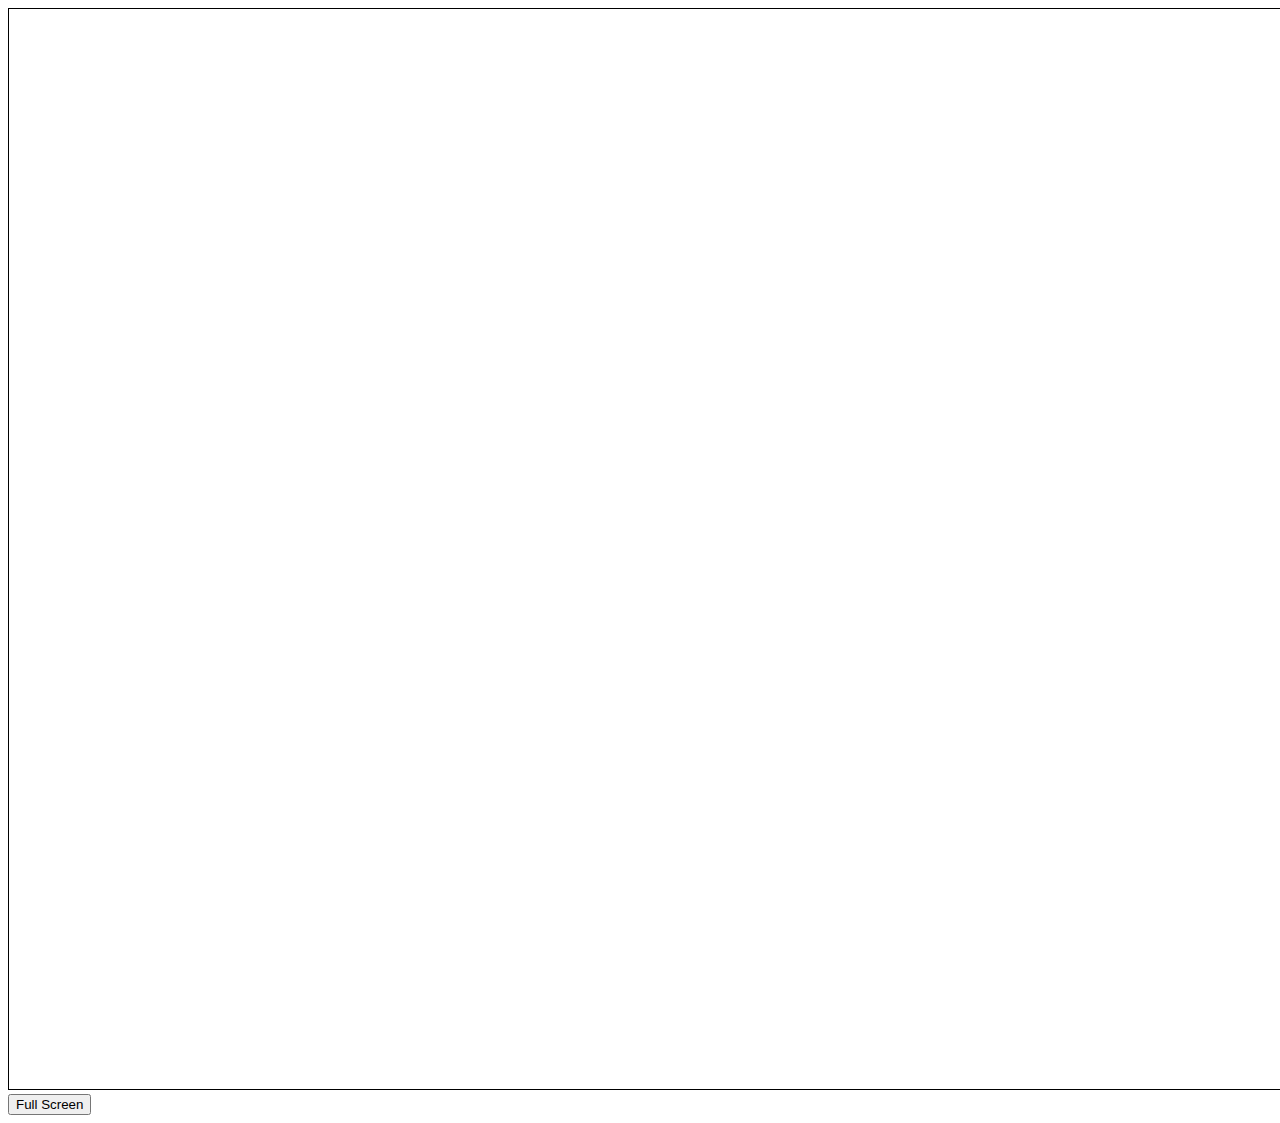
==== index.html @ 99912491 "Add files via upload" ====
<!DOCTYPE html>
<html>
<head>
  <title>Flappy Bird</title>
  <style>
    canvas {
      border: 1px solid black;
    }
    
    #gameover {
      display: none;
      position: absolute;
      top: 0;
      left: 0;
      width: 100%;
      height: 100%;
      background-color: rgba(0, 0, 0, 0.5);
      color: rgb(0, 0, 0);
      text-align: center;
      padding-top: 200px;
    }
  </style>
</head>
<body>
  <canvas id="game" width="1920" height="1080"></canvas>
  <button id="fullscreen-btn">Full Screen</button>
  <div id="gameover">
    <h2>Game Over!</h2>
    <p>Score: <span id="score"></span></p>
    <button onclick="startGame()">Play Again</button>
    <button onclick="restartGame()">Restart</button>
  </div>
  <script src="game.js"></script>
  <script src="a.css"></script>
</body>
</html>
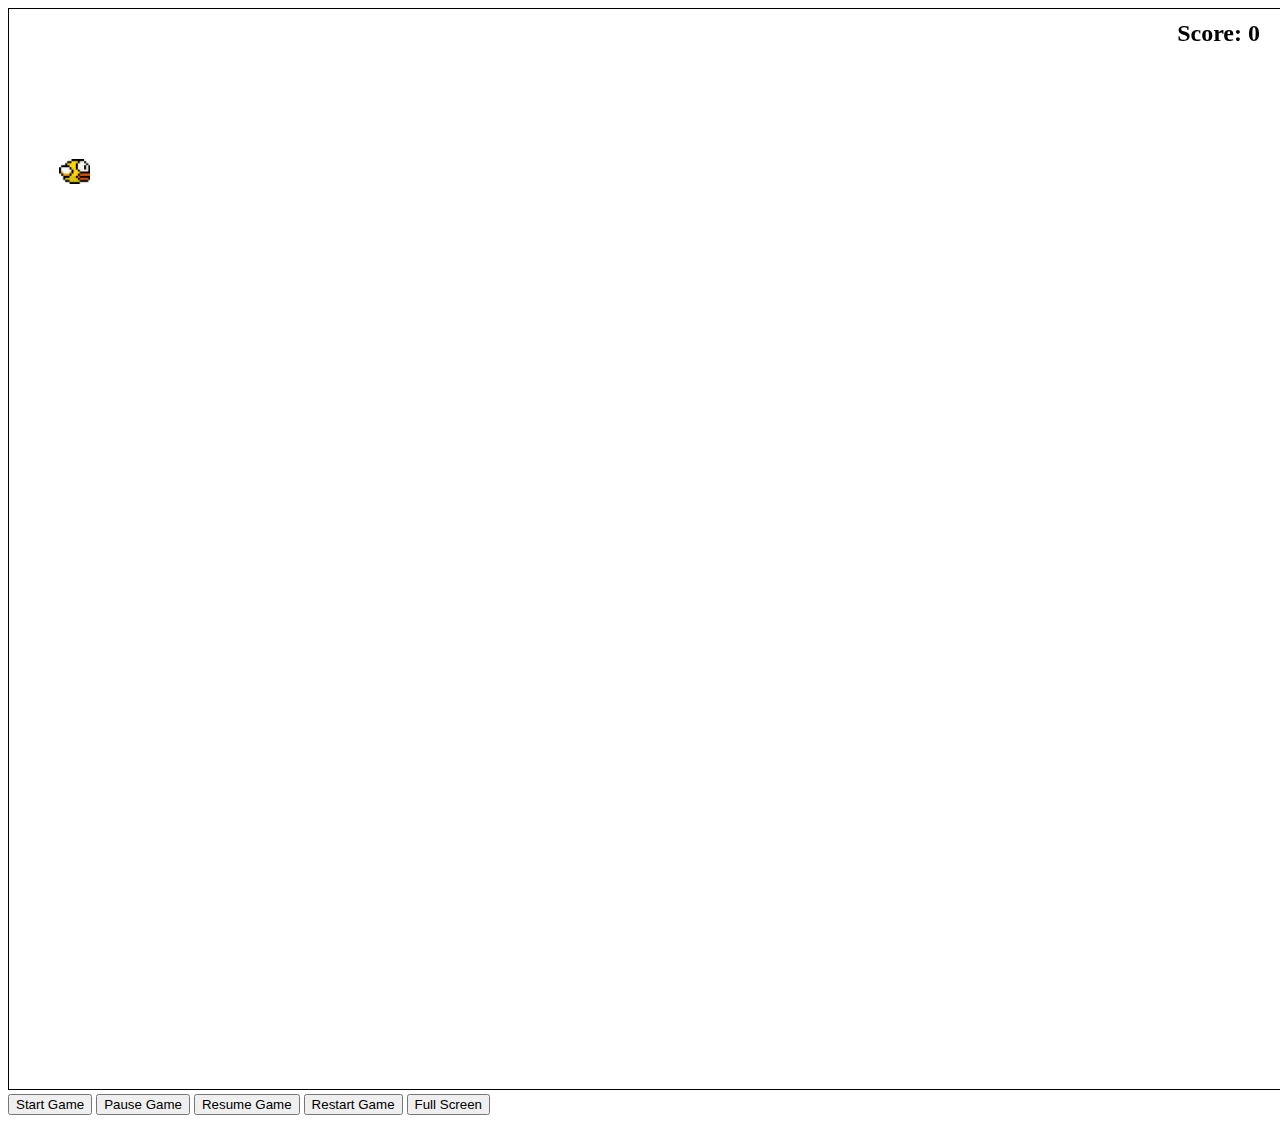
==== commit d821c2ca: "Update index.html" ====
--- a/index.html
+++ b/index.html
@@ -4,7 +4,10 @@
   <title>Flappy Bird</title>
   <style>
     canvas {
-      border: 1px solid black;
+      background-image: url("./img/bg.jpg");
+      background-size: cover;
+      border: 1.2px solid black;
+      box-shadow: 2px;
     }
     
     #gameover {
@@ -19,10 +22,22 @@
       text-align: center;
       padding-top: 200px;
     }
+    #scoreboard {
+      position: absolute;
+      top: 20px;
+      right: 20px;
+      font-size: 24px;
+      font-weight: bold;
+    }
   </style>
 </head>
 <body>
   <canvas id="game" width="1920" height="1080"></canvas>
+  <div id="scoreboard">Score: <span id="score">0</span></div>
+  <button onclick="startGame()">Start Game</button>
+  <button onclick="pauseGame()">Pause Game</button>
+  <button onclick="resumeGame()">Resume Game</button>
+  <button onclick="restartGame()">Restart Game</button>
   <button id="fullscreen-btn">Full Screen</button>
   <div id="gameover">
     <h2>Game Over!</h2>
@@ -30,7 +45,6 @@
     <button onclick="startGame()">Play Again</button>
     <button onclick="restartGame()">Restart</button>
   </div>
-  <script src="game.js"></script>
-  <script src="a.css"></script>
+  <script src="script.js"></script>
 </body>
 </html>
